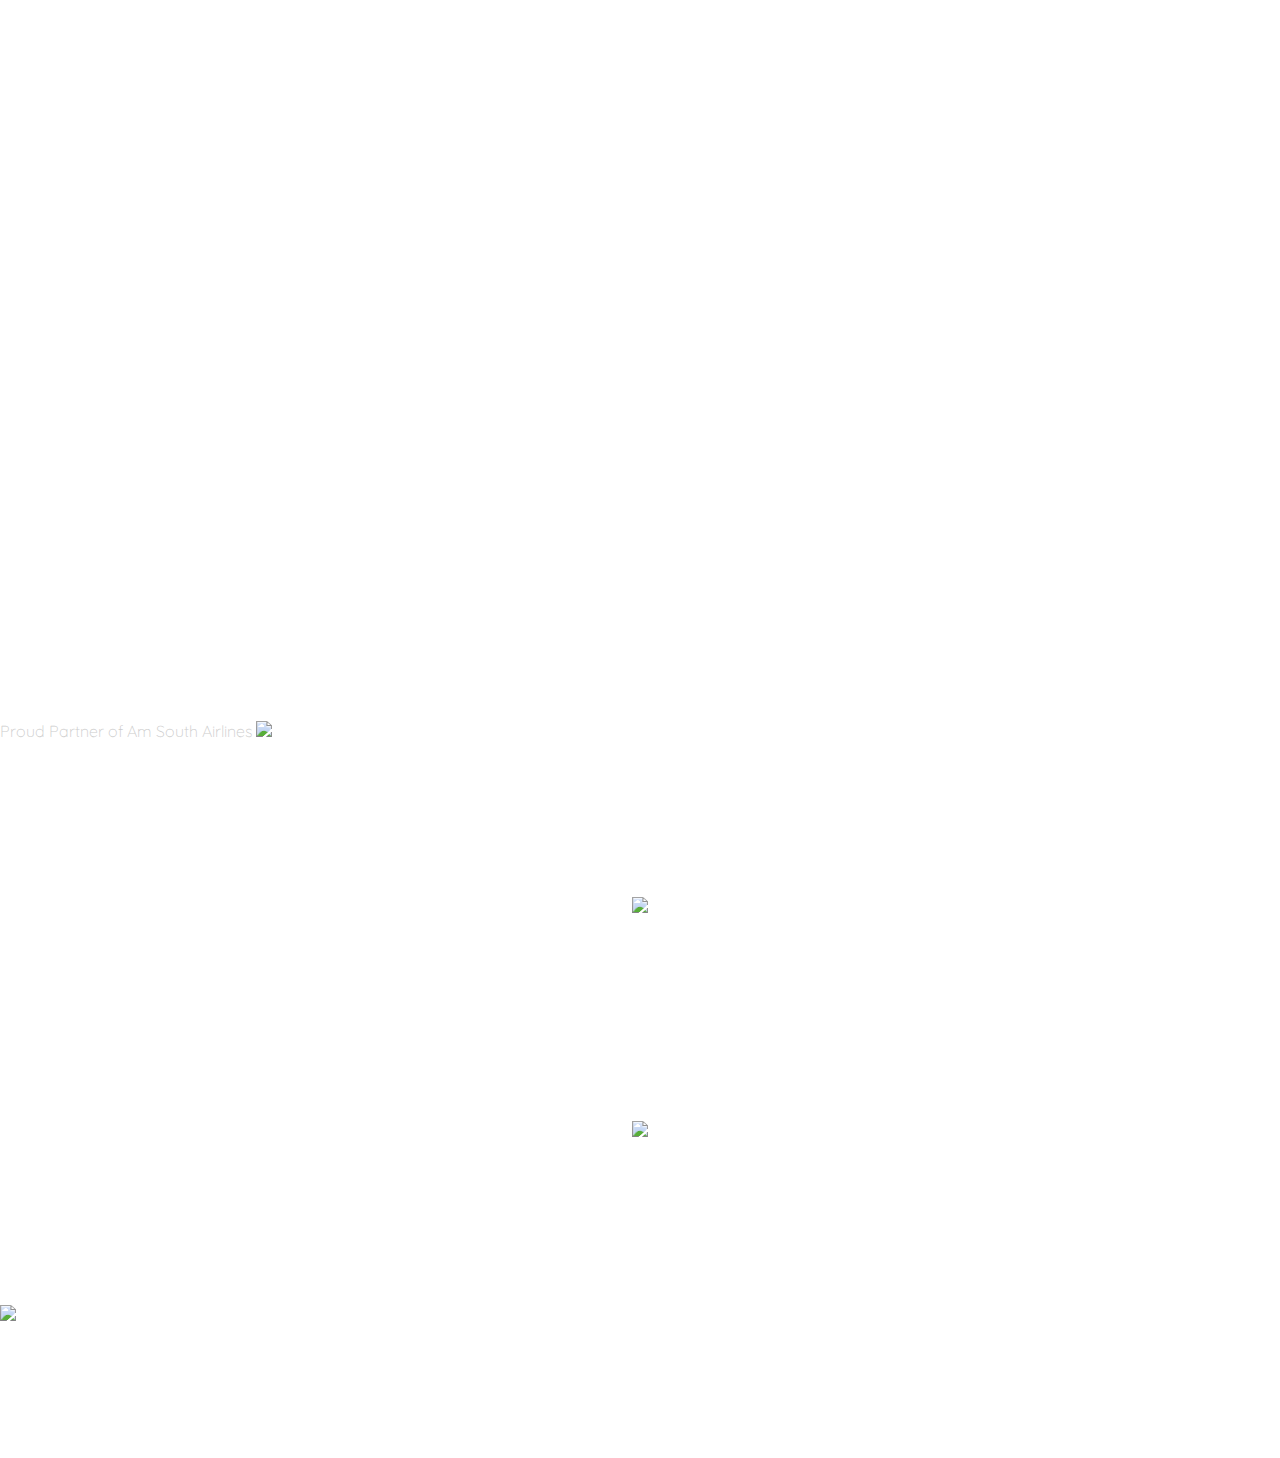
==== Organizing_HTML_CSS/index.html @ 6a9b49c0 "Add HTML and CSS solutions to Organizing HTML and CSS Lesson" ====
<!DOCTYPE html>
<html>
<head>
  <title>Jetsetter Concierge Travel Planning</title>
  <link href="https://fonts.googleapis.com/css?family=Open+Sans:300,400,600,700|Quicksand:300,700" rel="stylesheet">
  <link rel="stylesheet" type="text/css" href="style.css">
</head>
<body>

  <div class="header">
    <div id="header-text" >
      <h1>Travel Like Never Before</h1>
      <h2>Whether you're looking for adventure or luxury, let us help you plan your perfect getaway.</h2>
    </div>
  </div>

  <div  > <!--Add a class to this div -->
    <h4>Proud Partner of Am South Airlines <img src="https://s3.amazonaws.com/codecademy-content/courses/web-101/unit-5/htmlcss1-img_amsoair.png" id="aa-logo" width="150px"></h4>
  </div>

  
    <h3>Why You Should Choose Jetsetter Concierge Travel Planning</h3>
    <p>With over 25 years of experience in concierge, high-end travel planning, we'll provide you with the highest quality services. Every vacation is unique, custom, and tailored to your tastes.</p>

    
      <div class="prop">
        <img src="https://s3.amazonaws.com/codecademy-content/courses/web-101/unit-5/htmlcss1-img_diamond.png" width="60px">
        <h2>Unique</h2>
        <p>We don't do standardized packages because we know everyone wants something different. Every vacation will be uniquely customized to your tastes.</p>
      </div>

      <div class="prop">
        <img src="https://s3.amazonaws.com/codecademy-content/courses/web-101/unit-5/htmlcss1-img_diamond.png" width="60px">
        <h2>Experienced</h2>
        <p>Our quarter century of experience in travel planning combines local knowledge with international taste. You'll be amazed at what we can provide!</p>
      </div>

      
        <img src="https://s3.amazonaws.com/codecademy-content/courses/web-101/unit-5/htmlcss1-img_diamond.png" width="60px">
        <h2>Luxury</h2>
        <p>We understand that you expect the world of your vacation - Jetsetter can provide once in a lifetime experiences at top of the line quality.</p>
      
  
  
  
</body>
</html>
---- Organizing_HTML_CSS/style.css ----
body {
  background-color: #FFF;
  margin: 0;
  padding: 0;
}

.header {
  background-image: url("https://s3.amazonaws.com/codecademy-content/courses/web-101/unit-5/htmlcss1-img_canyon.jpeg");
  background-position: center center;
  background-size: cover;
  height: 700px;
  width: 100%;
}

/* Add the ID selector to this CSS rule */

#header-text {
  margin: 0 auto;
  position: relative;
  text-align: center;
  top: 25%;
  width: 60%;
}

h1 {
  color: #FFF;
  font-family: 'Quicksand', sans-serif;
  font-size: 70px;
  font-weight: 400;
  line-height: 60px;
  margin: 0;
}

h2 {
  color: #FFF;
  font-family: 'Open Sans', sans-serif;
  text-align: center;
  font-size: 28px;
  font-weight: 100;
}

h3 {
  color: #FFF;
  font-family: 'Quicksand', sans-serif;
  font-size: 28px;
  font-weight: 400;
  line-height: 30px;
  margin: 10px 0px;
  text-align: center;
}

h4 {
  color: #CCC;
  font-family: 'Quicksand', sans-serif;
  font-size: 16px;
  font-weight: 300;
}

p {
  color: white;
  font-family: 'Open Sans', sans-serif;
  font-size: 16px;
  font-weight: 100;
  line-height: 24px;
  margin: 0 auto;
  text-align: center;
  width: 60%;
}

/* Add the class selector to this CSS rule */

 {
  padding: 20px;
  text-align: center;
  margin: 0 auto;
  border-bottom: 1px solid #EEE;
}

.partner img {
  position: relative;
  top: 6px;
}

.aa-logo {
  padding-left: 6px;
}

.main {
  background: url("https://s3.amazonaws.com/codecademy-content/courses/web-101/unit-5/shards.png");
  margin: 0;
  padding: 40px;
}

.value-props {
  margin: 40px auto;
  width: 60%;
}

.prop {
  border: 1px solid #FFF;
  padding: 40px 0px;
  margin: 5px 0px;
  text-align: center;
}

.prop h2 {
  font-family: 'Quicksand', sans-serif;
  font-size: 24px;
}
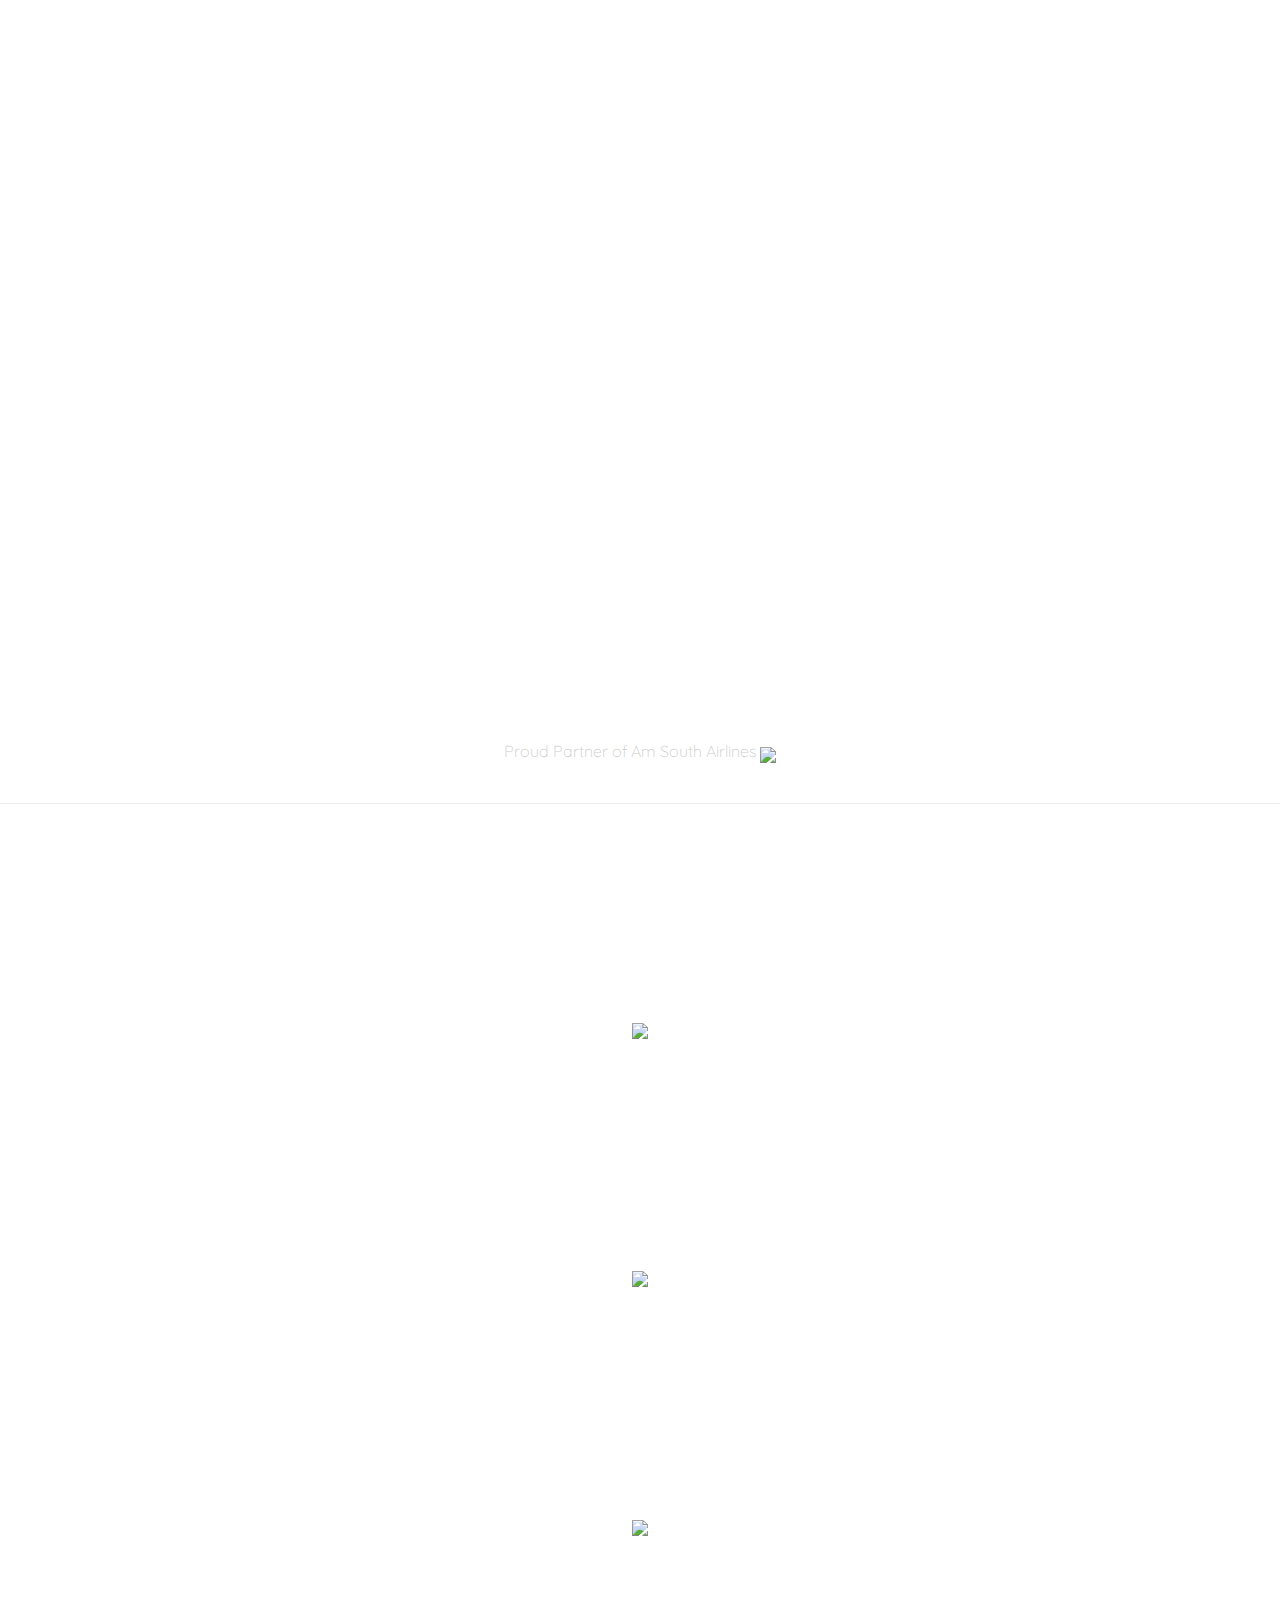
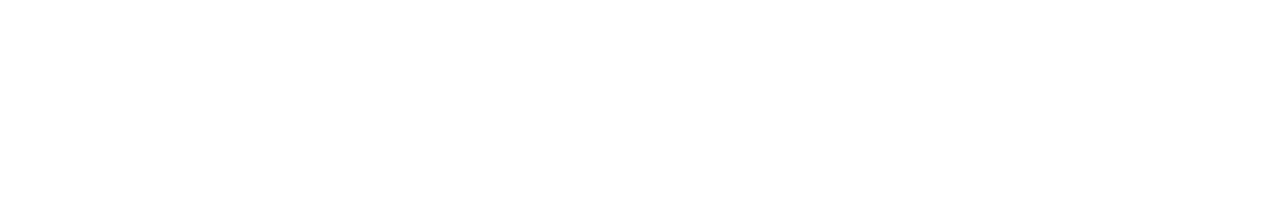
==== commit 5158d560: "Add divs to HTML and CSS selectors respectively" ====
--- a/Organizing_HTML_CSS/index.html
+++ b/Organizing_HTML_CSS/index.html
@@ -14,15 +14,15 @@
     </div>
   </div>
 
-  <div  > <!--Add a class to this div -->
+  <div class="partner" > 
     <h4>Proud Partner of Am South Airlines <img src="https://s3.amazonaws.com/codecademy-content/courses/web-101/unit-5/htmlcss1-img_amsoair.png" id="aa-logo" width="150px"></h4>
   </div>
 
-  
+  <div class="main">  
     <h3>Why You Should Choose Jetsetter Concierge Travel Planning</h3>
     <p>With over 25 years of experience in concierge, high-end travel planning, we'll provide you with the highest quality services. Every vacation is unique, custom, and tailored to your tastes.</p>
 
-    
+    <div class="value-props">
       <div class="prop">
         <img src="https://s3.amazonaws.com/codecademy-content/courses/web-101/unit-5/htmlcss1-img_diamond.png" width="60px">
         <h2>Unique</h2>
@@ -35,13 +35,13 @@
         <p>Our quarter century of experience in travel planning combines local knowledge with international taste. You'll be amazed at what we can provide!</p>
       </div>
 
-      
+      <div class="prop">
         <img src="https://s3.amazonaws.com/codecademy-content/courses/web-101/unit-5/htmlcss1-img_diamond.png" width="60px">
         <h2>Luxury</h2>
         <p>We understand that you expect the world of your vacation - Jetsetter can provide once in a lifetime experiences at top of the line quality.</p>
-      
+      </div>
+    </div>
   
-  
-  
+  </div>
 </body>
 </html>--- a/Organizing_HTML_CSS/style.css
+++ b/Organizing_HTML_CSS/style.css
@@ -11,8 +11,6 @@
   height: 700px;
   width: 100%;
 }
-
-/* Add the ID selector to this CSS rule */
 
 #header-text {
   margin: 0 auto;
@@ -67,11 +65,9 @@
   width: 60%;
 }
 
-/* Add the class selector to this CSS rule */
 
- {
+.partner {
   padding: 20px;
-  text-align: center;
   margin: 0 auto;
   border-bottom: 1px solid #EEE;
 }
@@ -100,10 +96,13 @@
   border: 1px solid #FFF;
   padding: 40px 0px;
   margin: 5px 0px;
-  text-align: center;
 }
 
 .prop h2 {
   font-family: 'Quicksand', sans-serif;
   font-size: 24px;
+}
+
+.partner, .prop {
+  text-align: center;
 }